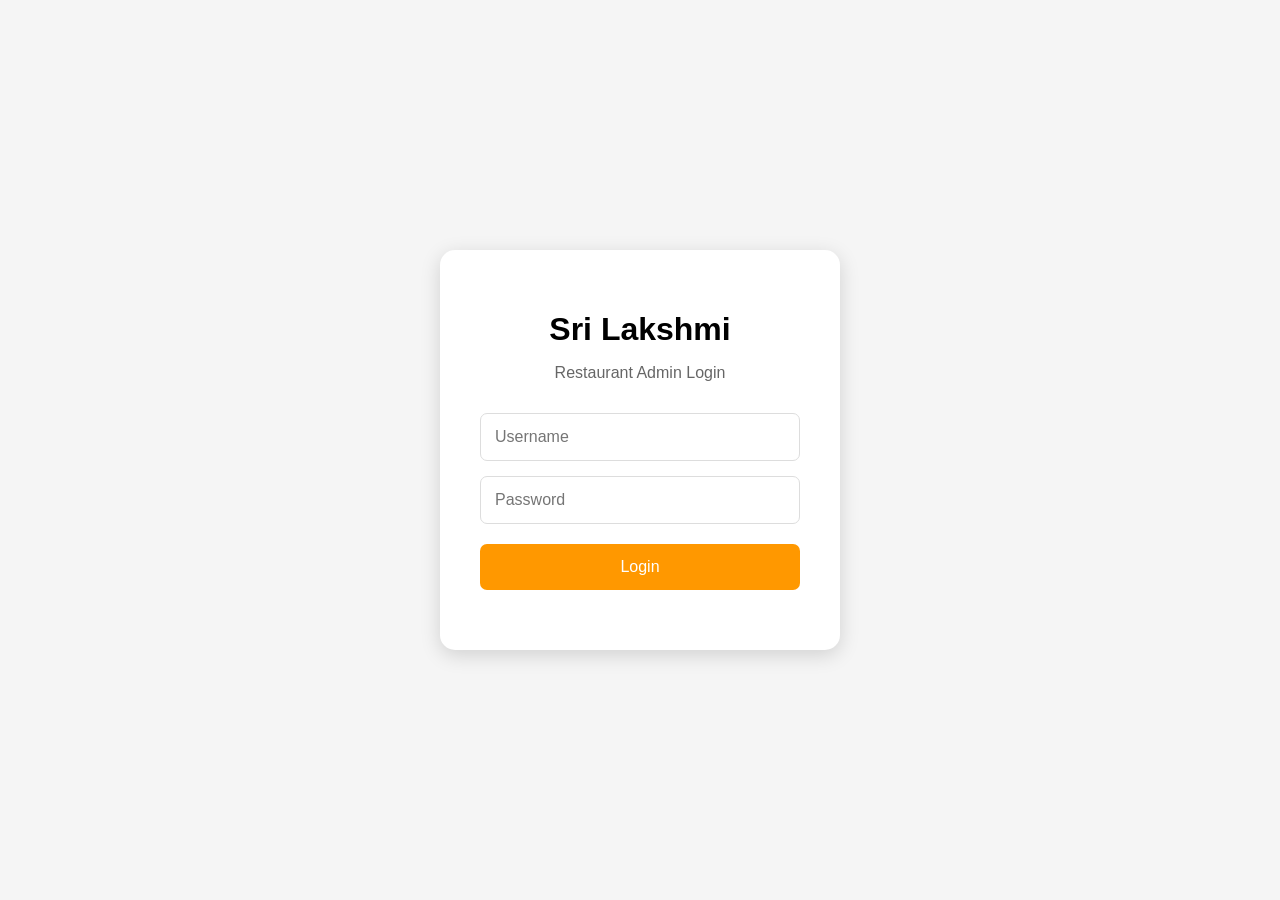
==== admin-login.html @ 9dd432f0 "Initial restaurant website" ====
<!DOCTYPE html>
<html lang="en">

<head>

    <meta charset="UTF-8">

    <meta name="viewport"
          content="width=device-width, initial-scale=1.0">

    <title>Sri Lakshmi - Admin Login</title>

    <style>

        * {
            box-sizing: border-box;
        }

        body {
            margin: 0;
            min-height: 100vh;

            display: flex;
            justify-content: center;
            align-items: center;

            font-family: Arial, sans-serif;

            background: #f5f5f5;
        }

        .login-box {
            width: 400px;
            max-width: 90%;

            padding: 40px;

            background: white;

            border-radius: 15px;

            box-shadow:
                0 5px 20px rgba(0, 0, 0, 0.15);

            text-align: center;
        }

        .login-box h1 {
            margin-bottom: 10px;
        }

        .login-box p {
            color: #666;
        }

        .login-box input {
            width: 100%;

            padding: 14px;

            margin-top: 15px;

            border: 1px solid #ddd;

            border-radius: 7px;

            font-size: 16px;
        }

        .login-box button {
            width: 100%;

            padding: 14px;

            margin-top: 20px;

            background: #ff9800;

            color: white;

            border: none;

            border-radius: 7px;

            font-size: 16px;

            cursor: pointer;
        }

        .login-box button:hover {
            opacity: 0.9;
        }

        #login-message {
            margin-top: 20px;

            font-weight: bold;
        }

    </style>

</head>


<body>

<div class="login-box">

    <h1>Sri Lakshmi</h1>

    <p>Restaurant Admin Login</p>


    <form id="login-form">

        <input
            type="text"
            id="username"
            placeholder="Username"
            required
        >

        <input
            type="password"
            id="password"
            placeholder="Password"
            required
        >

        <button type="submit">
            Login
        </button>

    </form>


    <p id="login-message"></p>

</div>


<script>

const API =
    "http://127.0.0.1:5000";


document
    .getElementById("login-form")
    .addEventListener(
        "submit",
        async function(event) {

            event.preventDefault();


            const username =
                document
                .getElementById("username")
                .value;


            const password =
                document
                .getElementById("password")
                .value;


            const message =
                document
                .getElementById("login-message");


            try {

                const response =
                    await fetch(
                        API + "/api/login",
                        {
                            method: "POST",

                            headers: {
                                "Content-Type":
                                    "application/json"
                            },

                            body:
                                JSON.stringify({
                                    username:
                                        username,

                                    password:
                                        password
                                })
                        }
                    );


                const result =
                    await response.json();


                if (!response.ok) {

                    message.textContent =
                        result.error;

                    return;
                }


                localStorage.setItem(
                    "admin_token",
                    result.token
                );


                window.location.href =
                    "admin.html";

            }

            catch (error) {

                console.error(error);

                message.textContent =
                    "Could not connect to server.";

            }

        }
    );

</script>

</body>

</html>
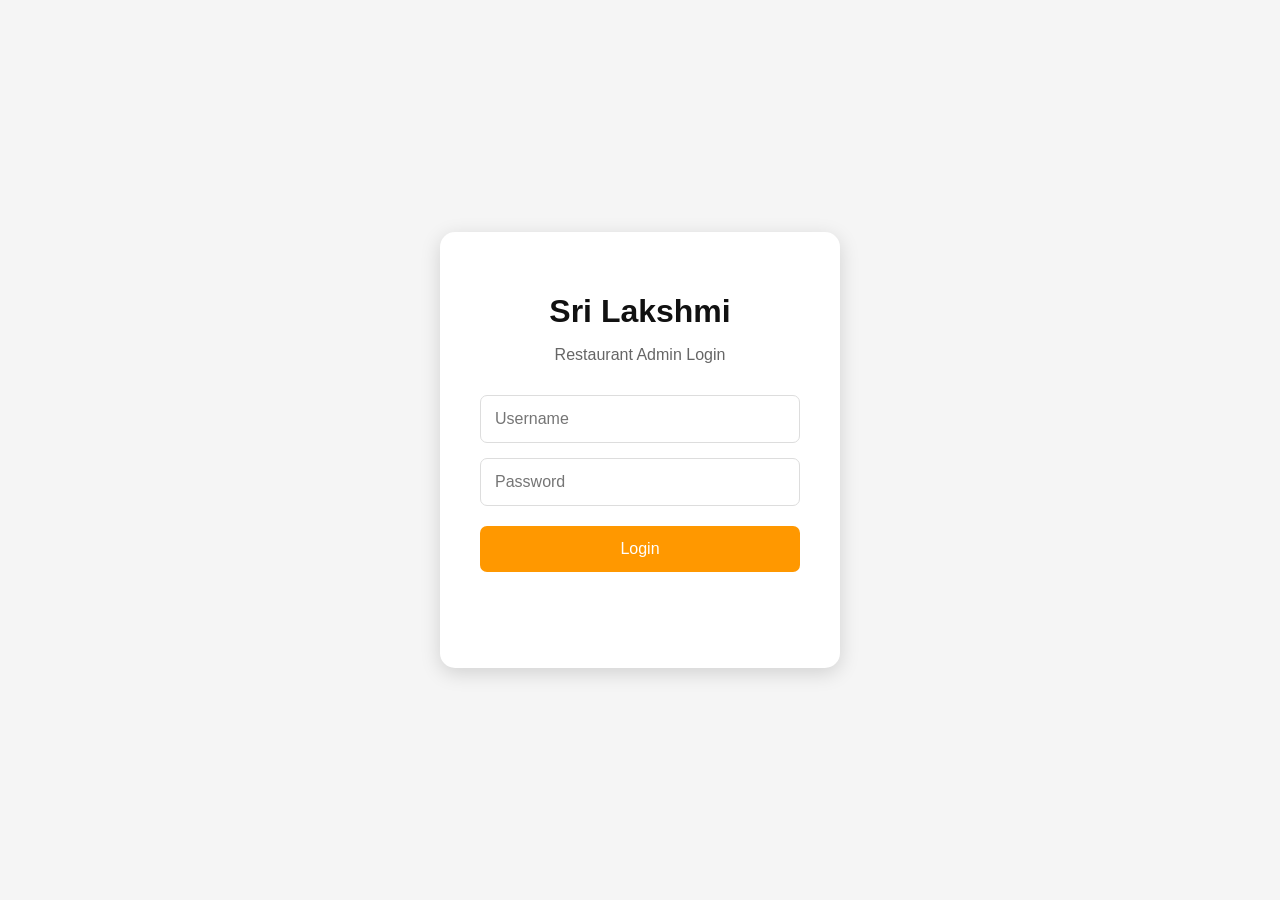
==== commit fb3afa98: "Fix production admin login" ====
--- a/admin-login.html
+++ b/admin-login.html
@@ -18,10 +18,13 @@
 
         body {
             margin: 0;
+
             min-height: 100vh;
 
             display: flex;
+
             justify-content: center;
+
             align-items: center;
 
             font-family: Arial, sans-serif;
@@ -29,8 +32,11 @@
             background: #f5f5f5;
         }
 
+
         .login-box {
+
             width: 400px;
+
             max-width: 90%;
 
             padding: 40px;
@@ -40,20 +46,29 @@
             border-radius: 15px;
 
             box-shadow:
-                0 5px 20px rgba(0, 0, 0, 0.15);
+                0 5px 20px
+                rgba(0, 0, 0, 0.15);
 
             text-align: center;
         }
 
+
         .login-box h1 {
+
             margin-bottom: 10px;
-        }
+
+            color: #111;
+        }
+
 
         .login-box p {
+
             color: #666;
         }
 
+
         .login-box input {
+
             width: 100%;
 
             padding: 14px;
@@ -65,9 +80,20 @@
             border-radius: 7px;
 
             font-size: 16px;
-        }
+
+            outline: none;
+        }
+
+
+        .login-box input:focus {
+
+            border-color: #ff9800;
+
+        }
+
 
         .login-box button {
+
             width: 100%;
 
             padding: 14px;
@@ -87,14 +113,44 @@
             cursor: pointer;
         }
 
+
         .login-box button:hover {
+
             opacity: 0.9;
-        }
+
+        }
+
+
+        .login-box button:disabled {
+
+            opacity: 0.6;
+
+            cursor: not-allowed;
+
+        }
+
 
         #login-message {
+
             margin-top: 20px;
 
             font-weight: bold;
+
+            min-height: 20px;
+        }
+
+
+        .success {
+
+            color: green;
+
+        }
+
+
+        .error {
+
+            color: red;
+
         }
 
     </style>
@@ -104,136 +160,262 @@
 
 <body>
 
+
 <div class="login-box">
 
+
     <h1>Sri Lakshmi</h1>
 
-    <p>Restaurant Admin Login</p>
+
+    <p>
+        Restaurant Admin Login
+    </p>
 
 
     <form id="login-form">
+
 
         <input
             type="text"
             id="username"
             placeholder="Username"
+            autocomplete="username"
             required
         >
+
 
         <input
             type="password"
             id="password"
             placeholder="Password"
+            autocomplete="current-password"
             required
         >
 
-        <button type="submit">
+
+        <button
+            type="submit"
+            id="login-button"
+        >
             Login
         </button>
 
+
     </form>
 
 
     <p id="login-message"></p>
 
+
 </div>
 
 
 <script>
 
-const API =
-    "http://127.0.0.1:5000";
-
-
-document
-    .getElementById("login-form")
-    .addEventListener(
-        "submit",
-        async function(event) {
-
-            event.preventDefault();
-
-
-            const username =
-                document
-                .getElementById("username")
-                .value;
-
-
-            const password =
-                document
-                .getElementById("password")
-                .value;
-
-
-            const message =
-                document
-                .getElementById("login-message");
-
-
-            try {
-
-                const response =
-                    await fetch(
-                        API + "/api/login",
-                        {
-                            method: "POST",
-
-                            headers: {
-                                "Content-Type":
-                                    "application/json"
-                            },
-
-                            body:
-                                JSON.stringify({
-                                    username:
-                                        username,
-
-                                    password:
-                                        password
-                                })
-                        }
-                    );
-
-
-                const result =
-                    await response.json();
-
-
-                if (!response.ok) {
-
-                    message.textContent =
-                        result.error;
-
-                    return;
-                }
-
-
-                localStorage.setItem(
-                    "admin_token",
-                    result.token
+
+// =====================================
+// API
+// =====================================
+
+// IMPORTANT:
+// Empty string means use the same
+// server that is serving this page.
+//
+// Local:
+// http://127.0.0.1:5000/api/login
+//
+// Live:
+// https://sri-lakshmi-restaurant.onrender.com/api/login
+
+const API = "";
+
+
+// =====================================
+// LOGIN FORM
+// =====================================
+
+const loginForm =
+    document.getElementById(
+        "login-form"
+    );
+
+
+const loginButton =
+    document.getElementById(
+        "login-button"
+    );
+
+
+const message =
+    document.getElementById(
+        "login-message"
+    );
+
+
+// =====================================
+// LOGIN
+// =====================================
+
+loginForm.addEventListener(
+    "submit",
+    async function(event) {
+
+        event.preventDefault();
+
+
+        const username =
+            document
+            .getElementById(
+                "username"
+            )
+            .value
+            .trim();
+
+
+        const password =
+            document
+            .getElementById(
+                "password"
+            )
+            .value;
+
+
+        // Clear previous message
+
+        message.textContent = "";
+
+        message.className = "";
+
+
+        // Disable button
+
+        loginButton.disabled = true;
+
+        loginButton.textContent =
+            "Logging in...";
+
+
+        try {
+
+
+            const response =
+                await fetch(
+                    API + "/api/login",
+                    {
+
+                        method: "POST",
+
+                        headers: {
+
+                            "Content-Type":
+                                "application/json"
+
+                        },
+
+                        body:
+                            JSON.stringify({
+
+                                username:
+                                    username,
+
+                                password:
+                                    password
+
+                            })
+
+                    }
                 );
 
 
-                window.location.href =
-                    "admin.html";
+            const result =
+                await response.json();
+
+
+            // =================================
+            // LOGIN FAILED
+            // =================================
+
+            if (!response.ok) {
+
+                message.textContent =
+                    result.error ||
+                    "Invalid username or password.";
+
+                message.className =
+                    "error";
+
+                return;
 
             }
 
-            catch (error) {
-
-                console.error(error);
-
-                message.textContent =
-                    "Could not connect to server.";
-
-            }
-
-        }
-    );
+
+            // =================================
+            // LOGIN SUCCESS
+            // =================================
+
+            localStorage.setItem(
+                "admin_token",
+                result.token
+            );
+
+
+            message.textContent =
+                "Login successful!";
+
+            message.className =
+                "success";
+
+
+            // Redirect to admin dashboard
+
+            setTimeout(
+                function() {
+
+                    window.location.href =
+                        "/admin.html";
+
+                },
+                500
+            );
+
+
+        }
+
+
+        catch (error) {
+
+            console.error(
+                "Login error:",
+                error
+            );
+
+
+            message.textContent =
+                "Could not connect to server.";
+
+            message.className =
+                "error";
+
+        }
+
+
+        finally {
+
+            loginButton.disabled =
+                false;
+
+            loginButton.textContent =
+                "Login";
+
+        }
+
+    }
+);
+
 
 </script>
 
+
 </body>
 
 </html>
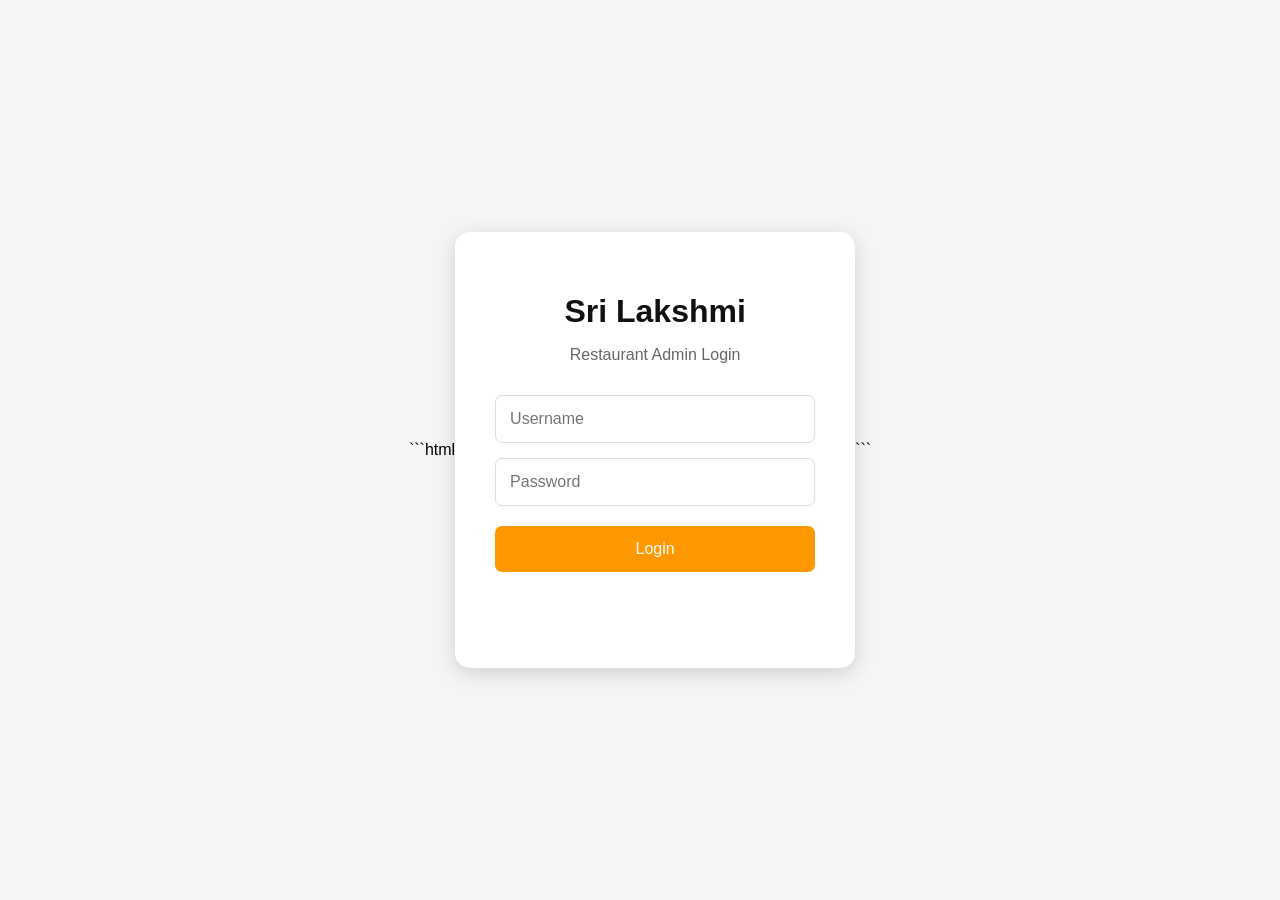
==== commit b2df367b: "Fix Render backend URL" ====
--- a/admin-login.html
+++ b/admin-login.html
@@ -1,3 +1,4 @@
+```html
 <!DOCTYPE html>
 <html lang="en">
 
@@ -31,7 +32,6 @@
 
             background: #f5f5f5;
         }
-
 
         .login-box {
 
@@ -52,7 +52,6 @@
             text-align: center;
         }
 
-
         .login-box h1 {
 
             margin-bottom: 10px;
@@ -60,13 +59,11 @@
             color: #111;
         }
 
-
         .login-box p {
 
             color: #666;
         }
 
-
         .login-box input {
 
             width: 100%;
@@ -84,14 +81,12 @@
             outline: none;
         }
 
-
         .login-box input:focus {
 
             border-color: #ff9800;
 
         }
 
-
         .login-box button {
 
             width: 100%;
@@ -113,14 +108,12 @@
             cursor: pointer;
         }
 
-
         .login-box button:hover {
 
             opacity: 0.9;
 
         }
 
-
         .login-box button:disabled {
 
             opacity: 0.6;
@@ -129,7 +122,6 @@
 
         }
 
-
         #login-message {
 
             margin-top: 20px;
@@ -139,13 +131,11 @@
             min-height: 20px;
         }
 
-
         .success {
 
             color: green;
 
         }
-
 
         .error {
 
@@ -217,17 +207,11 @@
 // API
 // =====================================
 
-// IMPORTANT:
-// Empty string means use the same
-// server that is serving this page.
-//
-// Local:
-// http://127.0.0.1:5000/api/login
-//
-// Live:
-// https://sri-lakshmi-restaurant.onrender.com/api/login
-
-const API = "";
+// GitHub Pages = frontend
+// Render = backend
+
+const API =
+    "https://sri-lakshmi-restaurant-backend.onrender.com";
 
 
 // =====================================
@@ -366,13 +350,15 @@
                 "success";
 
 
-            // Redirect to admin dashboard
+            // =================================
+            // REDIRECT TO ADMIN DASHBOARD
+            // =================================
 
             setTimeout(
                 function() {
 
                     window.location.href =
-                        "/admin.html";
+                        "./admin.html";
 
                 },
                 500
@@ -418,4 +404,5 @@
 
 </body>
 
-</html>+</html>
+```
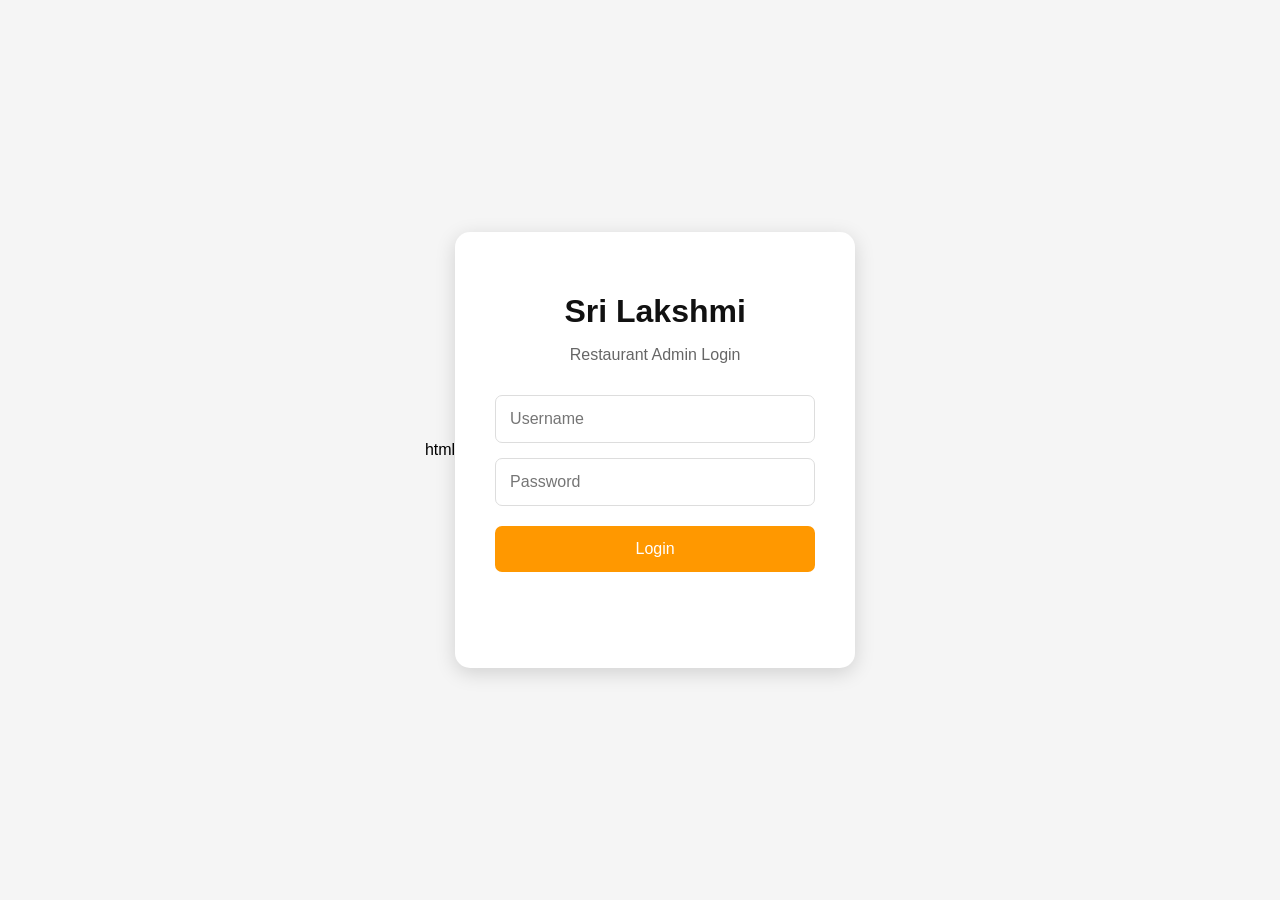
==== commit b4bfe219: "Remove HTML code markers" ====
--- a/admin-login.html
+++ b/admin-login.html
@@ -1,4 +1,4 @@
-```html
+html
 <!DOCTYPE html>
 <html lang="en">
 
@@ -405,4 +405,4 @@
 </body>
 
 </html>
-```
+
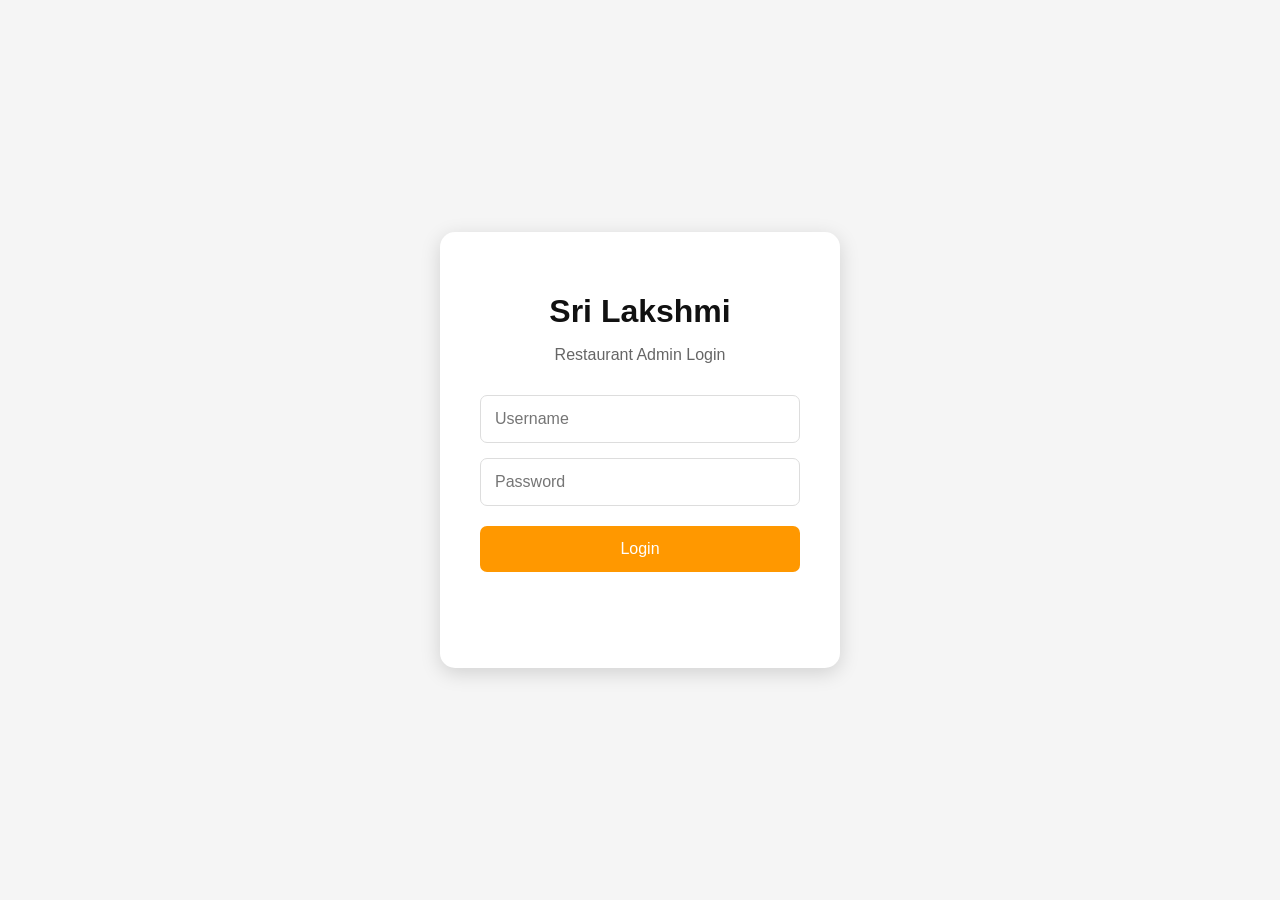
==== commit 98b7c422: "Remove HTML code markers" ====
--- a/admin-login.html
+++ b/admin-login.html
@@ -1,4 +1,4 @@
-html
+<html>
 <!DOCTYPE html>
 <html lang="en">
 
